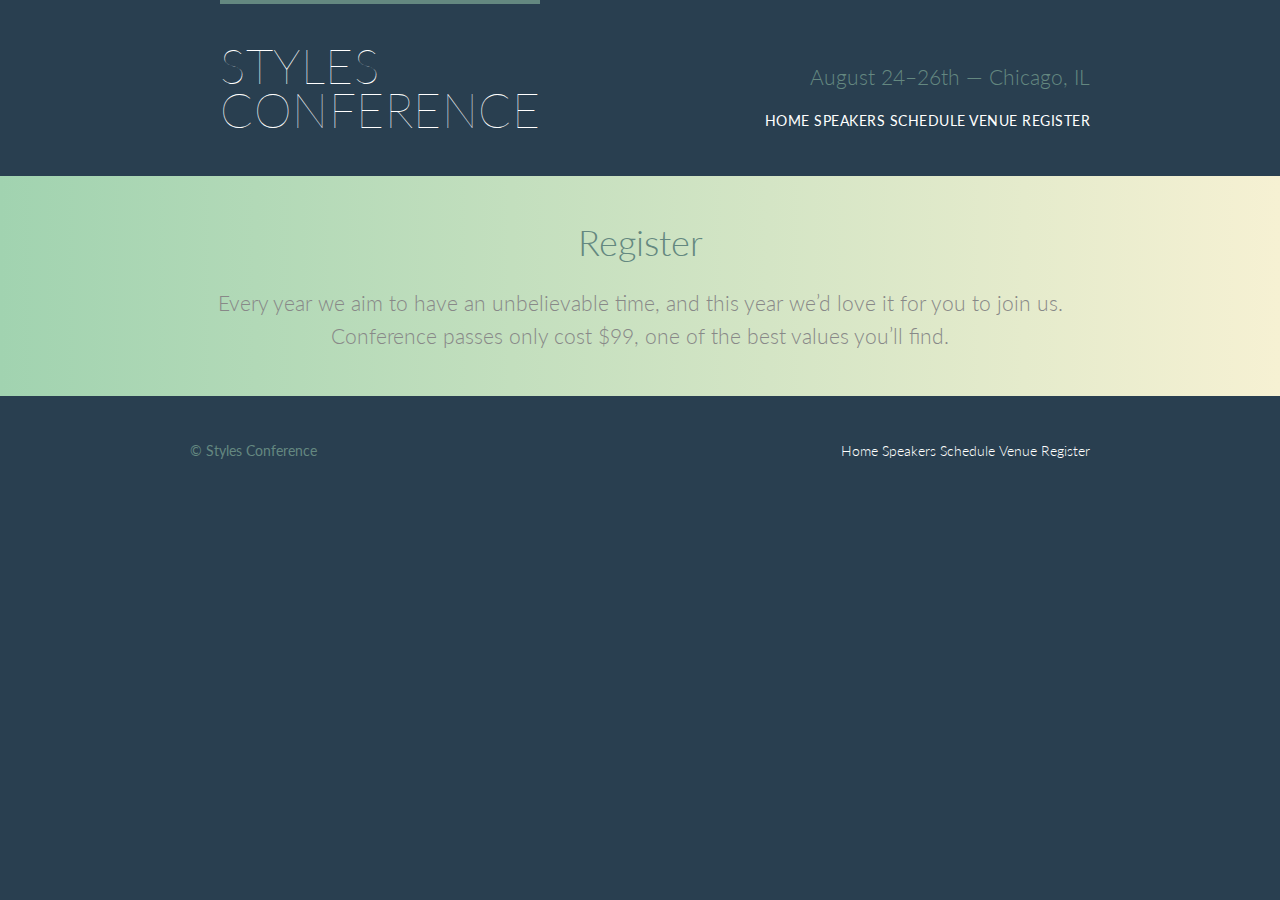
==== styles-conference2/register.html @ 2b629f79 "first commit with the files from my compter, I have worked up to this point in the tutorial" ====
<!DOCTYPE html>
<html lang="en">
  
  <head>
    <meta charset="utf-8">
    <title>Styles Conference</title>
    <link rel="stylesheet" href="assets/stylesheets/main.css">
    <link href='https://fonts.googleapis.com/css?family=Lato:400,300,100' rel='stylesheet' type='text/css'>
  </head>
  
  <body>

    <!-- Header -->

    <header class="primary-header container group">
      <section class="container">
        <h1 class="logo">
          <a href="index.html">Styles <br> Conference</a>
        </h1>
      </section>
      <h3 class="tagline">August 24&ndash;26th &mdash; Chicago, IL</h3>

      <nav class="nav primary-nav">
        <a href="index.html">Home</a>
        <a href="speakers.html">Speakers</a>
        <a href="schedule.html">Schedule</a>
        <a href="venue.html">Venue</a>
        <a href="register.html">Register</a>
      </nav>
      
    </header>
    
    <!-- Lead -->

    <section class="row-alt">
      <div class="lead container">

        <h1>Register</h1>

        <p>Every year we aim to have an unbelievable time, and this year we&#8217;d love it for you to join us. Conference passes only cost $99, one of the best values you&#8217;ll find.</p>

      </div>
    </section>

    <!-- Footer -->

    <footer class="primary-footer container group">
      <small>&copy; Styles Conference</small>

        <nav class="nav">
          <a href="index.html">Home</a>
          <a href="speakers.html">Speakers</a>
          <a href="schedule.html">Schedule</a>
          <a href="venue.html">Venue</a>
          <a href="register.html">Register</a>
        </nav>

    </footer>

  </body>

</html>
---- styles-conference2/assets/stylesheets/main.css ----
/* http://meyerweb.com/eric/tools/css/reset/ 
   v2.0 | 20110126
   License: none (public domain)
*/

html, body, div, span, applet, object, iframe,
h1, h2, h3, h4, h5, h6, p, blockquote, pre,
a, abbr, acronym, address, big, cite, code,
del, dfn, em, img, ins, kbd, q, s, samp,
small, strike, strong, sub, sup, tt, var,
b, u, i, center,
dl, dt, dd, ol, ul, li,
fieldset, form, label, legend,
table, caption, tbody, tfoot, thead, tr, th, td,
article, aside, canvas, details, embed, 
figure, figcaption, footer, header, hgroup, 
menu, nav, output, ruby, section, summary,
time, mark, audio, video {
	margin: 0;
	padding: 0;
	border: 0;
	font-size: 100%;
	font: inherit;
	vertical-align: baseline;
}
/* HTML5 display-role reset for older browsers */
article, aside, details, figcaption, figure, 
footer, header, hgroup, menu, nav, section {
	display: block;
}
body {
	line-height: 1;
}
ol, ul {
	list-style: none;
}
blockquote, q {
	quotes: none;
}
blockquote:before, blockquote:after,
q:before, q:after {
	content: '';
	content: none;
}
table {
	border-collapse: collapse;
	border-spacing: 0;
}

/*
  ========================================
  Grid
  ========================================
*/
*,
*:before,
*:after {
  -webkit-box-sizing: border-box;
     -moz-box-sizing: border-box;
          box-sizing: border-box;
}
.container,
.grid {
  margin: 0 auto;
  width: 960px;
}
.container {
	padding-left: 30px;
	padding-right: 30px;
}
.col-1-3 {
  width: 33.33%;
}
.col-2-3 {
  width: 66.66%;
}
.col-1-3,
.col-2-3 {
  display: inline-block;
  vertical-align: top;
}
.grid,
.col-1-3,
.col-2-3 {
  padding-left: 15px;
  padding-right: 15px;
}


/*
  ========================================
  Clearfix
  ========================================
*/
.group:before,
.group:after {
  content: "";
  display: table;
}
.group:after {
  clear: both;
}
.group {
  clear: both;
  *zoom: 1;
}

/*
  ========================================
  Rows
  ========================================
*/

.row,
.row-alt{
  min-width: 960px;
}
.row {
  background: #fff;
  padding: 66px 0 44px 0;
}
.row-alt {
   background: #cbe2c1;
   background: -webkit-linear-gradient(to right, #a1d3b0, #f6f1d3);
   background: -moz-linear-gradient(to right, #a1d3b0, #f6f1d3);
   background: linear-gradient(to right, #a1d3b0, #f6f1d3);
   padding: 44px 0 22px 0;
 }

/*
  ========================================
  Typography
  ========================================
*/

h1, h3, h4, h5, p {
  margin-bottom: 22px;
}

/*
  ========================================
  Leads
  ========================================
*/

.lead {
  text-align: center;
}
.lead p {
  font-size: 21px;
  line-height: 33px;
}

/*
  ========================================
  Buttons
  ========================================
*/

.btn {
  border-radius: 5px;
  color: #fff;
  cursor: pointer;
  display: inline-block;
  font-weight: 400;
  letter-spacing: .5px;
  margin: 0;
  text-transform: uppercase;
}
.btn-alt {
  border: 1px solid #fff;
  padding: 10px 30px;
}
.btn-alt:hover {
  background: #fff;
  color: #648880;
}

/*
  ========================================
  Primary header
  ========================================
*/

.logo {
  border-top: 4px solid #648880;
  float: left;
  font-size: 48px;
  font-weight: 100;
  letter-spacing: .5px;
  line-height: 44px;
  padding: 40px 0 22px 0;
  text-transform: uppercase;
}
.tagline {
	margin: 66px 0 22px 0;
	text-align: right;
}
.primary-nav {
	font-size: 14px;
	font-weight: 400;
	letter-spacing: .5px;
	text-transform: uppercase;
}

/*
  ========================================
  Primary footer
  ========================================
*/

.primary-footer small {
  float: left;
  font-weight: 400;
}
.primary-footer {
  color: #648880;
  font-size: 14px;
  padding-bottom: 44px;
  padding-top: 44px;
}

/*
  ========================================
  Custom styles
  ========================================
*/
body {
	background: #293f50;
  color: #888;
  font: 300 16px/22px "Lato", "Open Sans", "Helvetica Neue", Helvetica, Arial, sans-serif;
}
h1, h2, h3, h4 {
	color: #648880;
}
h1 {
  font-size: 36px;
  line-height: 44px;
}
h2 {
  font-size: 24px;
  line-height: 44px;
}
h3 {
  font-size: 21px;
}
h4 {
  font-size: 18px;
}
h5 {
	color: #a9b2b9;
	font-size: 14px;
	font-weight: 400;
	text-transform: uppercase;
}
strong {
	font-weight: 400;
}
cite, em {
	font-style: italis;
}

/*
  ========================================
  Navigation
  ========================================
*/

.nav {
  text-align: right;
}

/*
  ========================================
  Links
  ========================================
*/

a:hover {
  color: #a9b2b9;
}
a {
  color: #648880;
  text-decoration: none;
}
p a {
	border-bottom: 1px solid #dfe2e5;
}
.primary-header a,
.primary-footer a {
  color: #fff;
}
.primary-header a:hover,
.primary-footer a:hover {
  color: #648880;
}

/*
  ========================================
  Home
  ========================================
*/

.hero {
  color: #fff;
  line-height: 44px;
  padding: 22px 80px 66px 80px;
  text-align: center;
}
.hero h2 {
  font-size: 36px;
}
.hero p {
  font-size: 24px;
  font-weight: 100;
}
.teaser a:hover h3 {
  color: #a9b2b9;
}
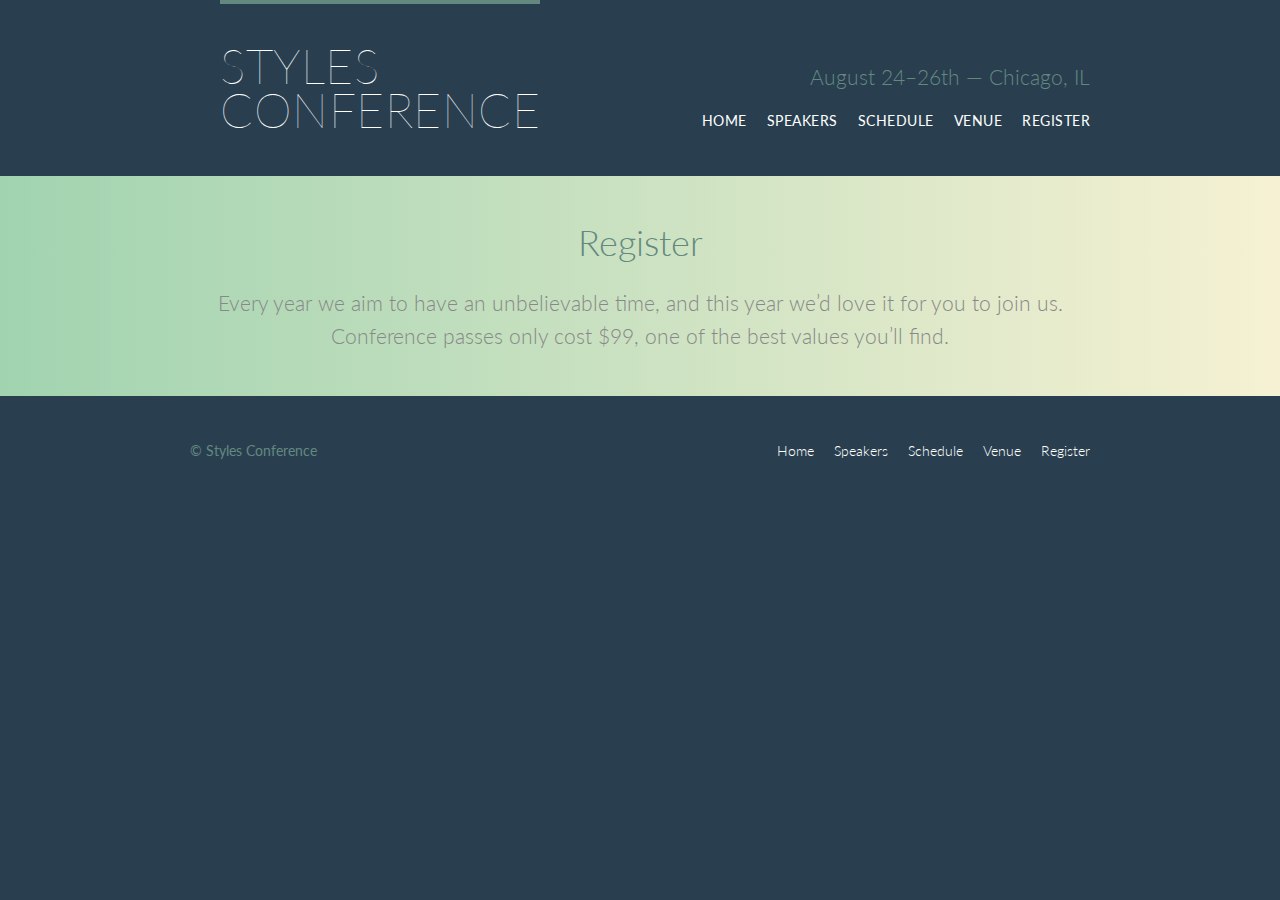
==== commit bf6ec643: "update all pages with new nav list and update to main.css for nav styles" ====
--- a/styles-conference2/register.html
+++ b/styles-conference2/register.html
@@ -21,11 +21,13 @@
       <h3 class="tagline">August 24&ndash;26th &mdash; Chicago, IL</h3>
 
       <nav class="nav primary-nav">
-        <a href="index.html">Home</a>
-        <a href="speakers.html">Speakers</a>
-        <a href="schedule.html">Schedule</a>
-        <a href="venue.html">Venue</a>
-        <a href="register.html">Register</a>
+        <ul>
+          <li><a href="index.html">Home</a></li><!--
+          --><li><a href="speakers.html">Speakers</a></li><!--
+          --><li><a href="schedule.html">Schedule</a></li><!--
+          --><li><a href="venue.html">Venue</a></li><!--
+          --><li><a href="register.html">Register</a></li>
+        </ul>
       </nav>
       
     </header>
@@ -47,13 +49,15 @@
     <footer class="primary-footer container group">
       <small>&copy; Styles Conference</small>
 
-        <nav class="nav">
-          <a href="index.html">Home</a>
-          <a href="speakers.html">Speakers</a>
-          <a href="schedule.html">Schedule</a>
-          <a href="venue.html">Venue</a>
-          <a href="register.html">Register</a>
-        </nav>
+      <nav class="nav">
+        <ul>
+          <li><a href="index.html">Home</a></li><!--
+          --><li><a href="speakers.html">Speakers</a></li><!--
+          --><li><a href="schedule.html">Schedule</a></li><!--
+          --><li><a href="venue.html">Venue</a></li><!--
+          --><li><a href="register.html">Register</a></li>
+        </ul>
+      </nav>
 
     </footer>
 
--- a/styles-conference2/assets/stylesheets/main.css
+++ b/styles-conference2/assets/stylesheets/main.css
@@ -269,6 +269,14 @@
 .nav {
   text-align: right;
 }
+.nav li {
+  display: inline-block;
+  margin: 0 10px;
+  vertical-align: top;
+}
+.nav li:last-child {
+  margin-right: 0;
+}
 
 /*
   ========================================
